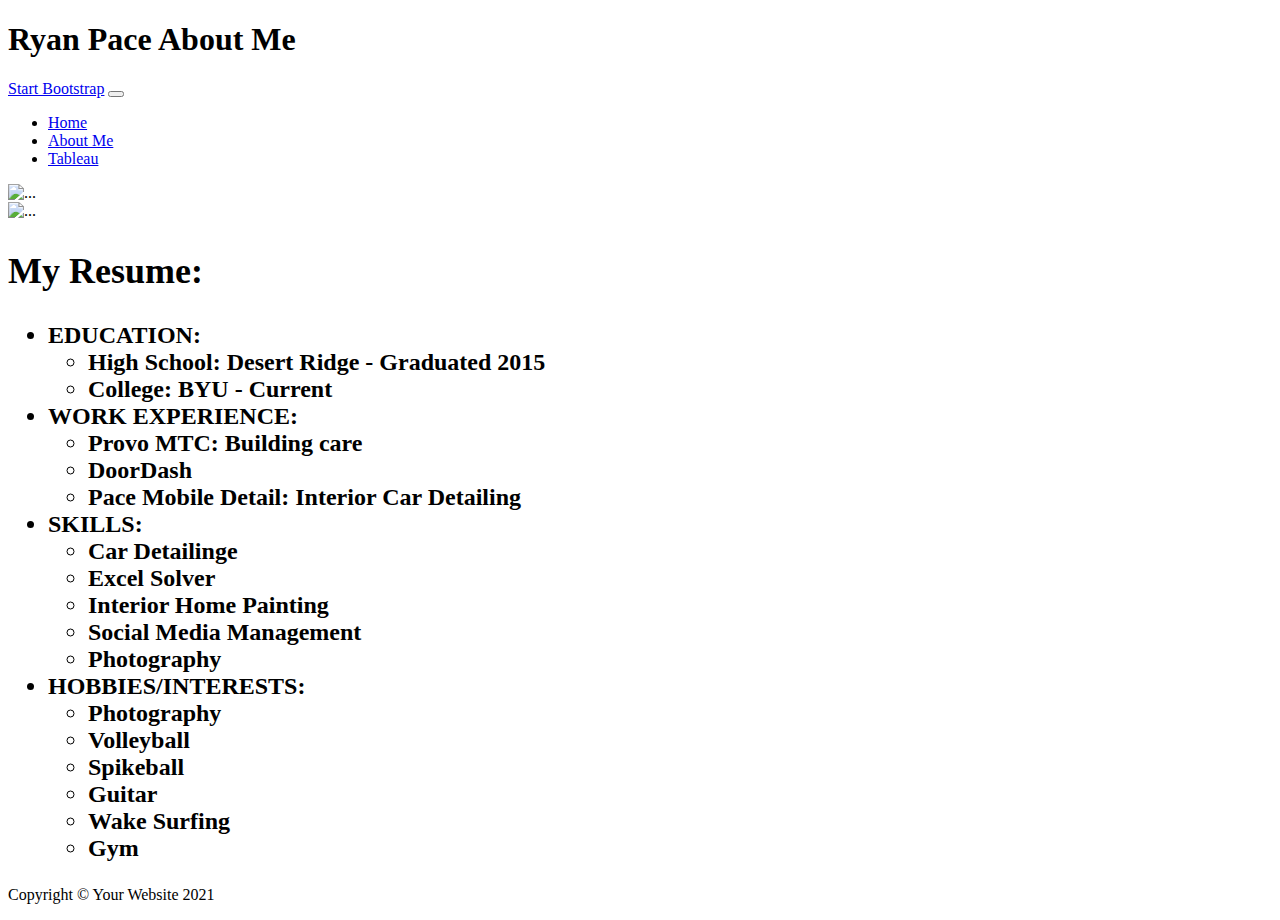
==== aboutme.html @ ce076434 "Add files via upload" ====
<!DOCTYPE html>
<html lang="en">
    <head>
        <meta charset="utf-8" />
        <meta name="viewport" content="width=device-width, initial-scale=1, shrink-to-fit=no" />
        <meta name="description" content="" />
        <meta name="author" content="" />
        <title>Business Casual - Start Bootstrap Theme</title>
        <link rel="icon" type="image/x-icon" href="assets/favicon.ico" />
        <!-- Font Awesome icons (free version)-->
        <script src="https://use.fontawesome.com/releases/v5.15.4/js/all.js" crossorigin="anonymous"></script>
        <!-- Google fonts-->
        <link href="https://fonts.googleapis.com/css?family=Raleway:100,100i,200,200i,300,300i,400,400i,500,500i,600,600i,700,700i,800,800i,900,900i" rel="stylesheet" />
        <link href="https://fonts.googleapis.com/css?family=Lora:400,400i,700,700i" rel="stylesheet" />
        <!-- Core theme CSS (includes Bootstrap)-->
        <link href="styles/styles.css" rel="stylesheet" />
    </head>
    <body>
        <header>
            <h1 class="site-heading text-center text-faded d-none d-lg-block">
                <span class="site-heading-upper text-primary mb-3"> Ryan Pace About Me</span>
                <!-- <span class="site-heading-lower">Business Casual</span> -->
            </h1>
        </header>
        <!-- Navigation-->
        <nav class="navbar navbar-expand-lg navbar-dark py-lg-4" id="mainNav">
            <div class="container">
                <a class="navbar-brand text-uppercase fw-bold d-lg-none" href="index.html">Start Bootstrap</a>
                <button class="navbar-toggler" type="button" data-bs-toggle="collapse" data-bs-target="#navbarSupportedContent" aria-controls="navbarSupportedContent" aria-expanded="false" aria-label="Toggle navigation"><span class="navbar-toggler-icon"></span></button>
                <div class="collapse navbar-collapse" id="navbarSupportedContent">
                    <ul class="navbar-nav mx-auto">
                        <li class="nav-item px-lg-4"><a class="nav-link text-uppercase" href="index.html">Home</a></li>
                        <li class="nav-item px-lg-4"><a class="nav-link text-uppercase" href="aboutme.html">About Me</a></li>
                        <li class="nav-item px-lg-4"><a class="nav-link text-uppercase" href="tableau.html">Tableau</a></li>
                    </ul>
                </div>
            </div>
        </nav>
        <section class="page-section clearfix">
            <div class="container">
                <div class="row">
                    <div class="col-sm">
                        <div class="intro">
                            <img class="intro-img img-fluid mb-3 mb-lg-0 rounded" src="images/Provotemple.jpeg" alt="..." />
                        </div>
                    </div>
                    <div class="col-sm">
                        <div class="intro">
                            <img class="intro-img img-fluid mb-3 mb-lg-0 rounded" src="images/beach.jpeg" alt="..." />
                        </div>
                    </div>
                </div>
            </div>
        </section>
        <section class="page-section cta">
            <div class="container">
                <div class="row">
                    <div class="col-xl-9 mx-auto">
                        <div class="cta-inner bg-faded text-center rounded">
                            <h2 class="section-heading mb-4">
                                <span class="section-heading-upper">
                                    <h2>My Resume:</h2>
                                    <div style="text-align:left;" class="text-align">
                                        <ul>
                                            <li>EDUCATION:</li>
                                            <ul>
                                                <li>High School: Desert Ridge - Graduated 2015</li>
                                                <li>College: BYU - Current</li>
                                            </ul>
                                            <li>WORK EXPERIENCE:</li>
                                            <ul>
                                                <li>Provo MTC: Building care</li>
                                                <li>DoorDash</li>
                                                <li>Pace Mobile Detail: Interior Car Detailing</li>
                                            </ul>
                                            <li>SKILLS:</li>
                                            <ul>
                                                <li>Car Detailinge</li>
                                                <li>Excel Solver</li>
                                                <li> Interior Home Painting</li>
                                                <li>Social Media Management</li>
                                                <li>Photography</li>
                                            </ul>
                                            <li>HOBBIES/INTERESTS:</li>
                                            <ul>
                                                <li>Photography</li>
                                                <li>Volleyball</li>
                                                <li>Spikeball</li>
                                                <li>Guitar</li>
                                                <li>Wake Surfing</li>
                                                <li>Gym</li>
                                            </ul>
                                        </ul>
                                    </div>                                 
                                </span>
                            </h2>
                        </div>
                    </div>
                </div>
            </div>
        </section>
        <footer class="footer text-faded text-center py-5">
            <div class="container"><p class="m-0 small">Copyright &copy; Your Website 2021</p></div>
        </footer>
        <!-- Bootstrap core JS-->
        <script src="https://cdn.jsdelivr.net/npm/bootstrap@5.1.3/dist/js/bootstrap.bundle.min.js"></script>
        <!-- Core theme JS-->
        <script src="js/scripts.js"></script>
    </body>
</html>
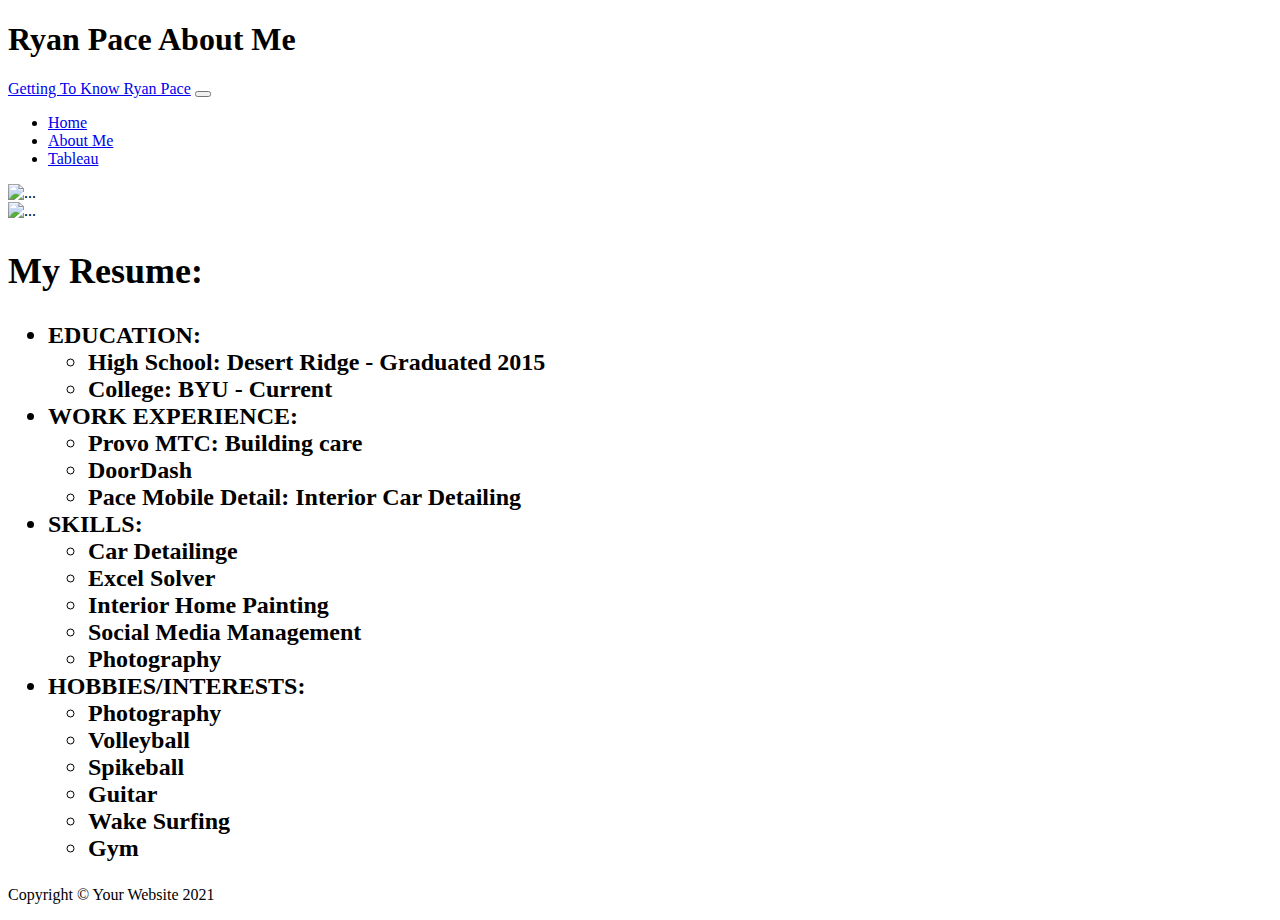
==== commit e4690ec0: "Add files via upload" ====
--- a/aboutme.html
+++ b/aboutme.html
@@ -5,7 +5,7 @@
         <meta name="viewport" content="width=device-width, initial-scale=1, shrink-to-fit=no" />
         <meta name="description" content="" />
         <meta name="author" content="" />
-        <title>Business Casual - Start Bootstrap Theme</title>
+        <title>Getting To Know Ryan Pace</title>
         <link rel="icon" type="image/x-icon" href="assets/favicon.ico" />
         <!-- Font Awesome icons (free version)-->
         <script src="https://use.fontawesome.com/releases/v5.15.4/js/all.js" crossorigin="anonymous"></script>
@@ -25,10 +25,12 @@
         <!-- Navigation-->
         <nav class="navbar navbar-expand-lg navbar-dark py-lg-4" id="mainNav">
             <div class="container">
-                <a class="navbar-brand text-uppercase fw-bold d-lg-none" href="index.html">Start Bootstrap</a>
+                <!-- Here is they Title of my page -->
+                <a class="navbar-brand text-uppercase fw-bold d-lg-none" href="index.html">Getting To Know Ryan Pace</a>
                 <button class="navbar-toggler" type="button" data-bs-toggle="collapse" data-bs-target="#navbarSupportedContent" aria-controls="navbarSupportedContent" aria-expanded="false" aria-label="Toggle navigation"><span class="navbar-toggler-icon"></span></button>
                 <div class="collapse navbar-collapse" id="navbarSupportedContent">
                     <ul class="navbar-nav mx-auto">
+                        <!-- This is where all my different tabs are and what they are called -->
                         <li class="nav-item px-lg-4"><a class="nav-link text-uppercase" href="index.html">Home</a></li>
                         <li class="nav-item px-lg-4"><a class="nav-link text-uppercase" href="aboutme.html">About Me</a></li>
                         <li class="nav-item px-lg-4"><a class="nav-link text-uppercase" href="tableau.html">Tableau</a></li>
@@ -41,6 +43,7 @@
                 <div class="row">
                     <div class="col-sm">
                         <div class="intro">
+                            <!-- This is where I added some images -->
                             <img class="intro-img img-fluid mb-3 mb-lg-0 rounded" src="images/Provotemple.jpeg" alt="..." />
                         </div>
                     </div>
@@ -59,6 +62,7 @@
                         <div class="cta-inner bg-faded text-center rounded">
                             <h2 class="section-heading mb-4">
                                 <span class="section-heading-upper">
+                                    <!-- Here is my resume info -->
                                     <h2>My Resume:</h2>
                                     <div style="text-align:left;" class="text-align">
                                         <ul>
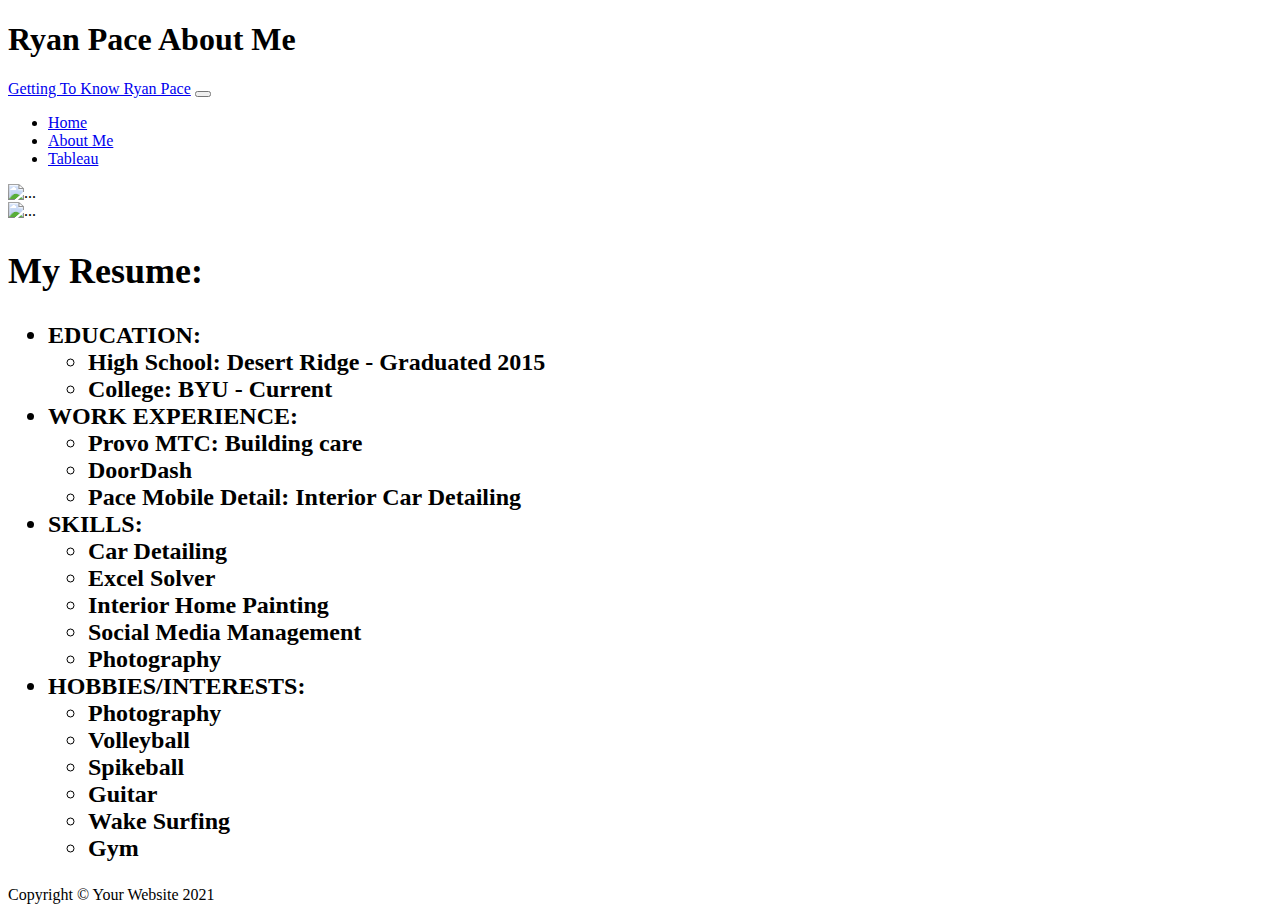
==== commit e333be11: "Add files via upload" ====
--- a/aboutme.html
+++ b/aboutme.html
@@ -79,7 +79,7 @@
                                             </ul>
                                             <li>SKILLS:</li>
                                             <ul>
-                                                <li>Car Detailinge</li>
+                                                <li>Car Detailing</li>
                                                 <li>Excel Solver</li>
                                                 <li> Interior Home Painting</li>
                                                 <li>Social Media Management</li>
